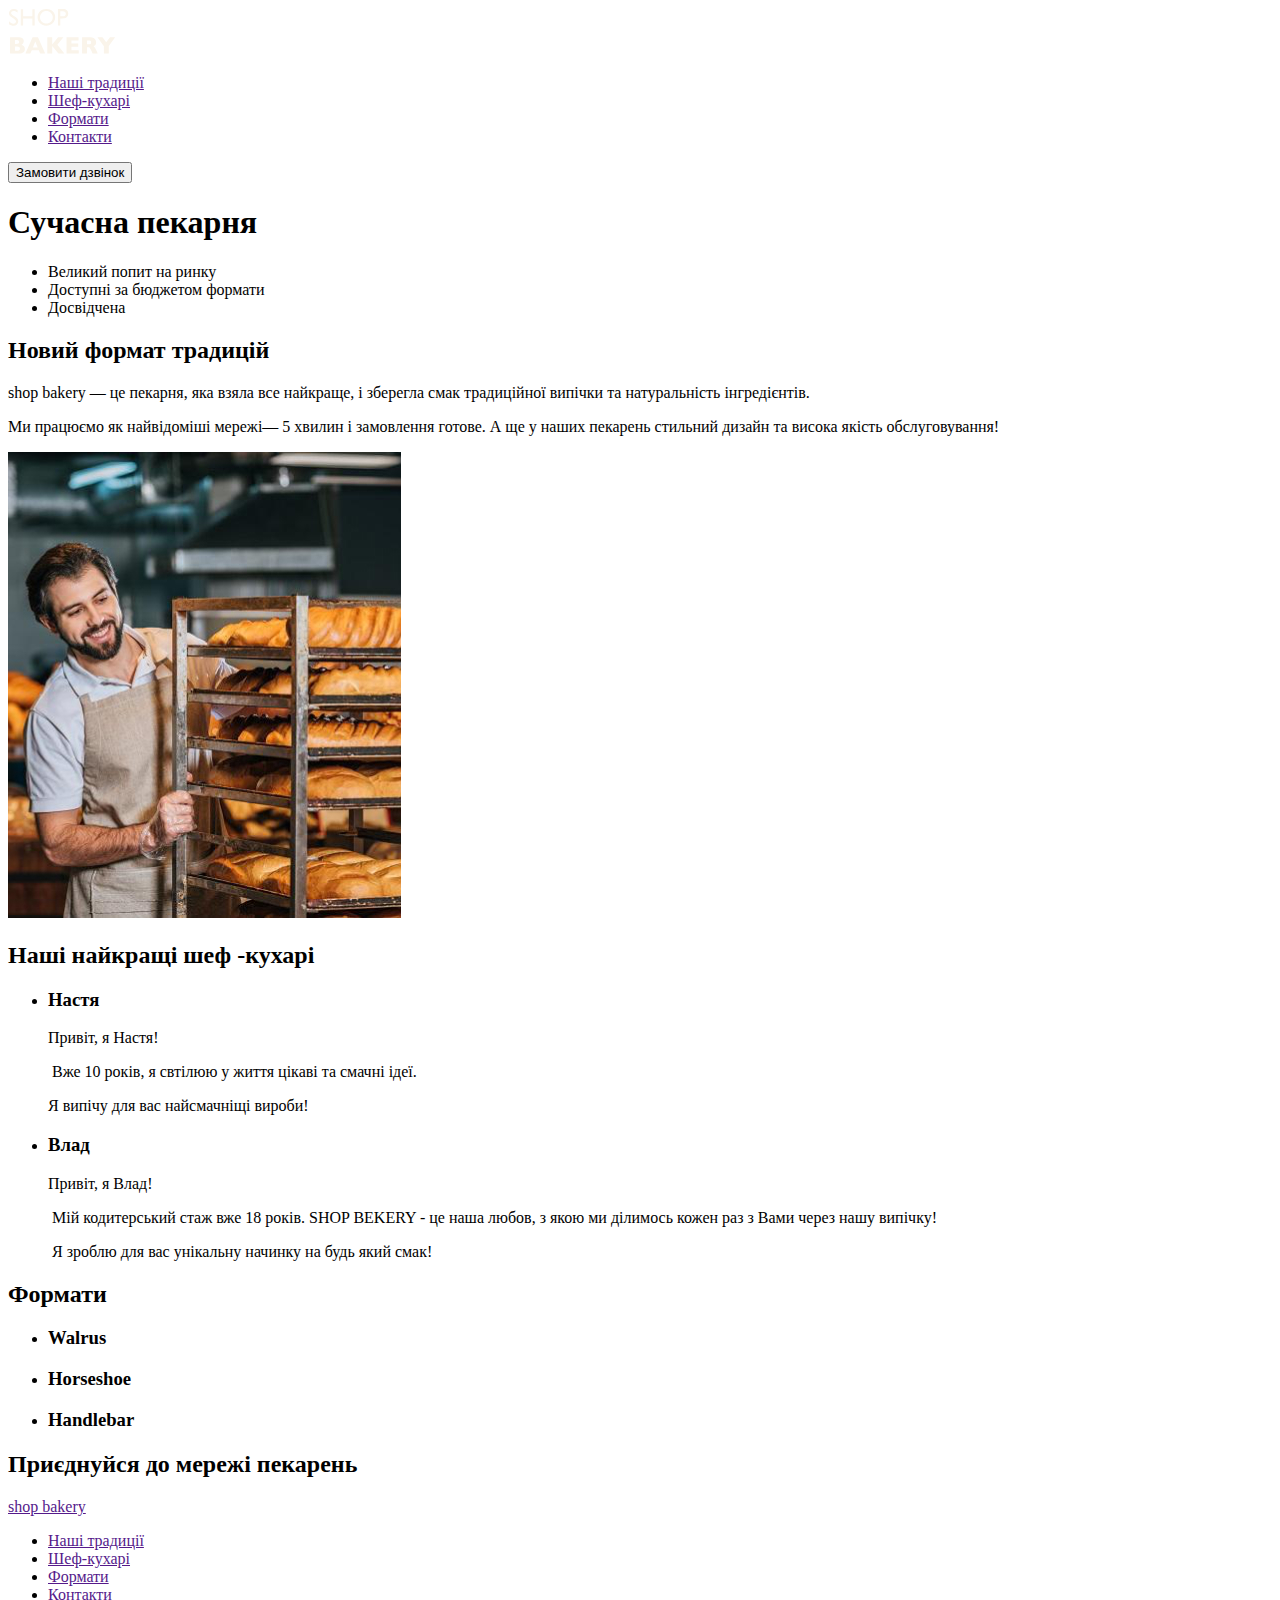
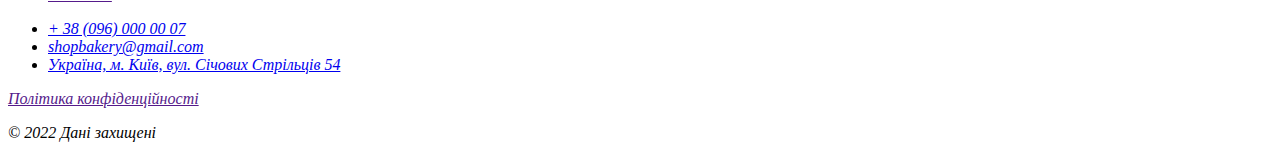
==== index.html @ 1fc8c107 "test" ====
<!DOCTYPE html>
<html lang="uk">
  <head>
    <meta charset="UTF-8" />
    <meta name="viewport" content="width=device-width, initial-scale=1.0" />
    <title>Сучасна пекарня</title>
  </head>
  <body>
    <header>
      <nav>
        <a href="">
          <img src="./images/logo.svg" alt="Логотип сучасної пекарні" />
        </a>

        <ul>
          <li><a href="">Наші традиції</a></li>
          <li><a href="">Шеф-кухарі</a></li>
          <li><a href="">Формати</a></li>
          <li><a href="">Контакти</a></li>
        </ul>
      </nav>
      <button type="button">Замовити дзвінок</button>
    </header>
    <main>
      <section>
        <!-- section 1 -->
        <h1>Сучасна пекарня</h1>
      </section>
      <section>
        <!-- section 2 -->
        <ul>
          <li>Великий попит на ринку</li>
          <li>Доступні за бюджетом формати</li>
          <li>Досвідчена</li>
        </ul>
        <h2>Новий формат традицій</h2>
        <p>
          <span>shop bakery</span> — це пекарня, яка взяла все найкраще, і
          зберегла смак традиційної випічки та натуральність інгредієнтів.
        </p>
        <p>
          Ми працюємо як найвідоміші мережі—
          <span>5 хвилин і замовлення готове</span>. А ще у наших пекарень
          стильний дизайн та висока якість обслуговування!
        </p>
        <img src="./images/baker-man.jpg" alt="Пекар зі стелажем батонів" />
      </section>
      <section>
        <!-- section 3 -->
        <h2>Наші найкращі шеф -кухарі</h2>
        <ul>
          <li>
            <article>
              <h3>Настя</h3>
              <p>Привіт, я Настя!</p>
              <p> Вже 10 років, я свтілюю у життя цікаві та смачні ідеї.</p>
              <p>Я випічу для вас найсмачніщі вироби!</p>
            </article>
          </li>
          <li>
            <article>
              <h3>Влад</h3>
              <p>Привіт, я Влад!</p>
              <p>
                 Мій кодитерський стаж вже 18 років. SHOP BEKERY - це наша
                любов, з якою ми ділимось кожен раз з Вами через нашу випічку!
              </p>
              <p> Я зроблю для вас унікальну начинку на будь який смак!</p>
            </article>
          </li>
        </ul>
      </section>
      <section>
        <!-- section 4 -->
        <h2>Формати</h2>
        <ul>
          <li>
            <article>
              <h3 lang="en">Walrus</h3>
            </article>
          </li>
          <li>
            <article>
              <h3 lang="en">Horseshoe</h3>
            </article>
          </li>
          <li>
            <article>
              <h3 lang="en">Handlebar</h3>
            </article>
          </li>
        </ul>
      </section>
      <!-- section 5 -->
      <section>
        <h2>Приєднуйся до мережі пекарень</h2>
      </section>
    </main>
    <footer>
      <nav>
        <a href="">shop bakery</a>
        <ul>
          <li><a href="">Наші традиції</a></li>
          <li><a href="">Шеф-кухарі</a></li>
          <li><a href="">Формати</a></li>
          <li><a href="">Контакти</a></li>
        </ul>
      </nav>
      <address>
        <ul>
          <li><a href="tel:+380960000007">+ 38 (096) 000 00 07</a></li>
          <li>
            <a href="mailto:shopbakery@gmail.com">shopbakery@gmail.com</a>
          </li>
          <li>
            <a href="https://maps.app.goo.gl/egBwfoQRzP44UQt46" target="_blank"
              >Україна, м. Київ, вул. Січових Стрільців 54</a
            >
          </li>
        </ul>
        <a href="" target="_blank">Політика конфіденційності</a>
        <p>© 2022 Дані захищені</p>
      </address>
    </footer>
  </body>
</html>
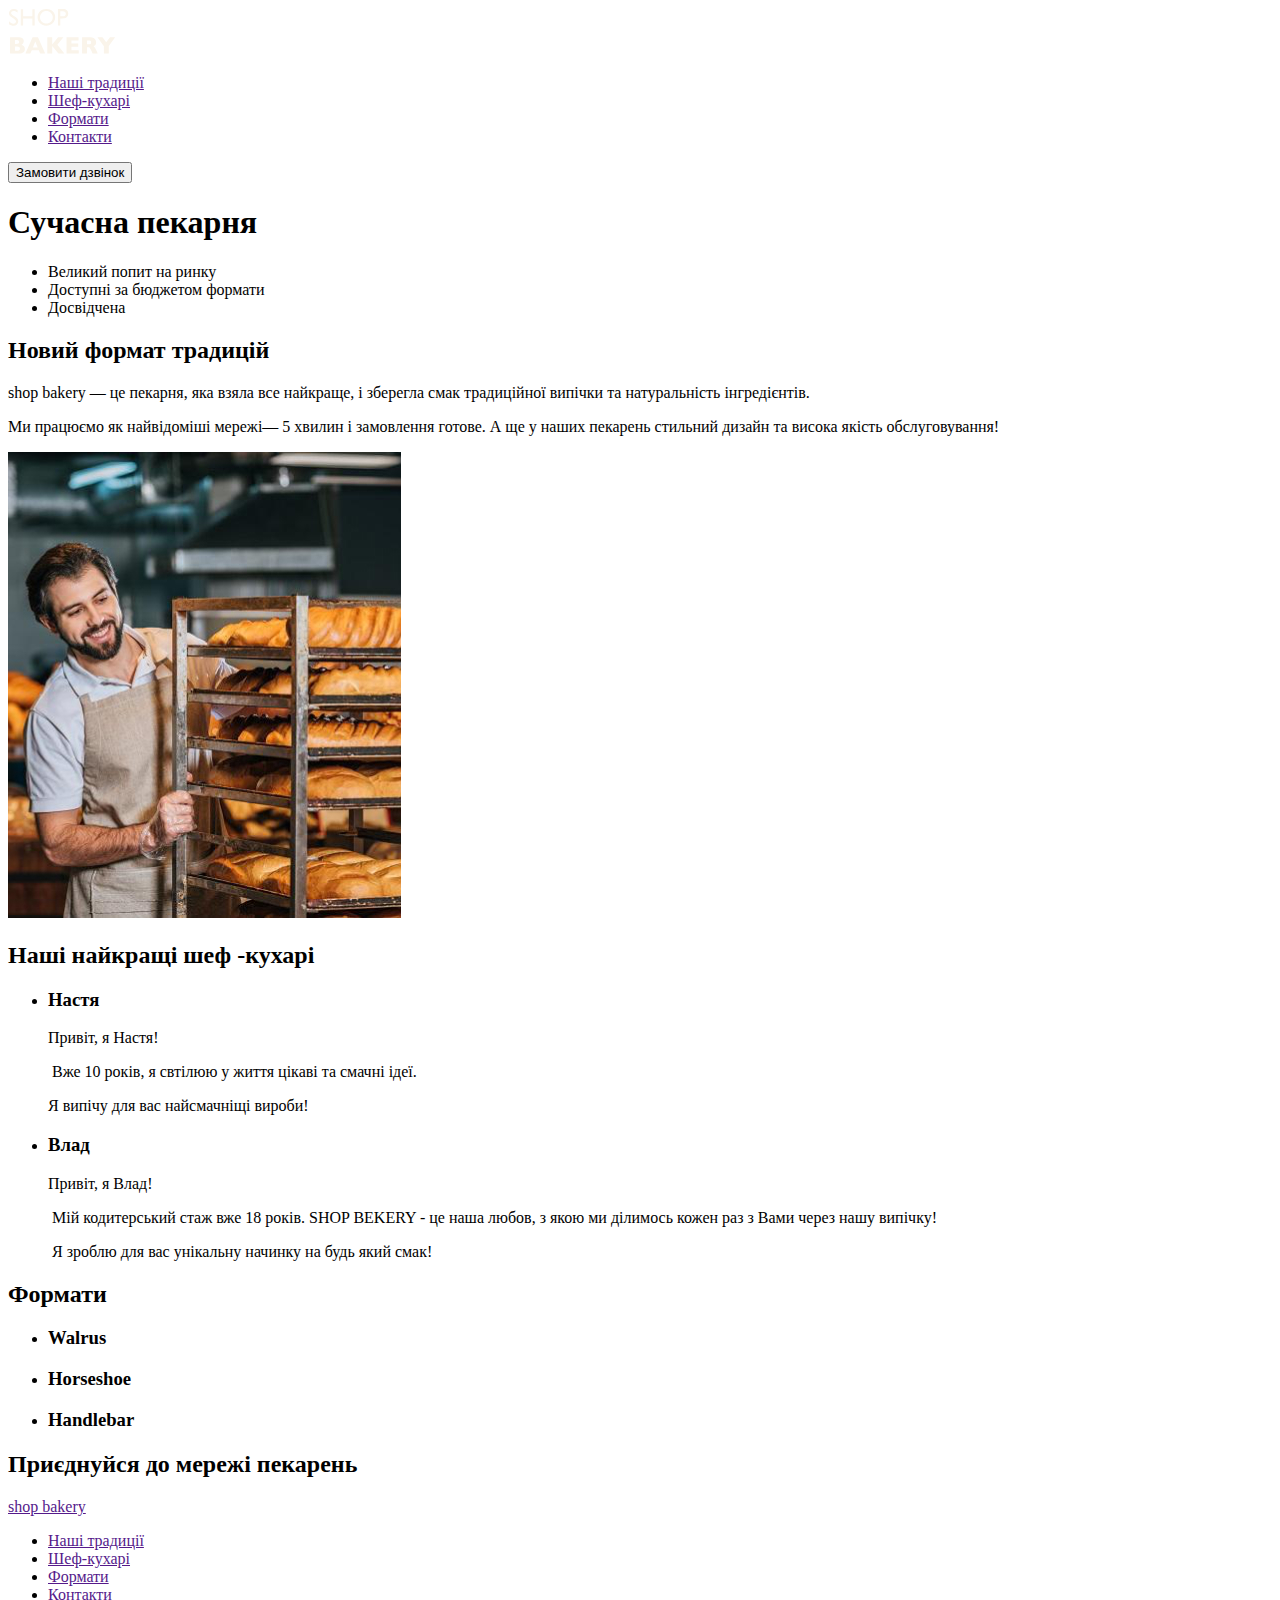
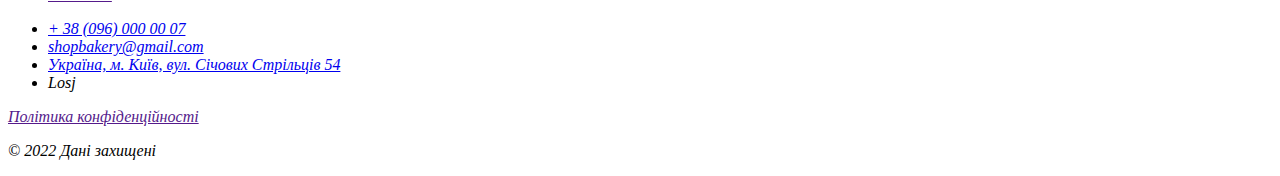
==== commit 1d10e988: "sjdhs" ====
--- a/index.html
+++ b/index.html
@@ -121,6 +121,7 @@
               >Україна, м. Київ, вул. Січових Стрільців 54</a
             >
           </li>
+          <li>Losj</li>
         </ul>
         <a href="" target="_blank">Політика конфіденційності</a>
         <p>© 2022 Дані захищені</p>
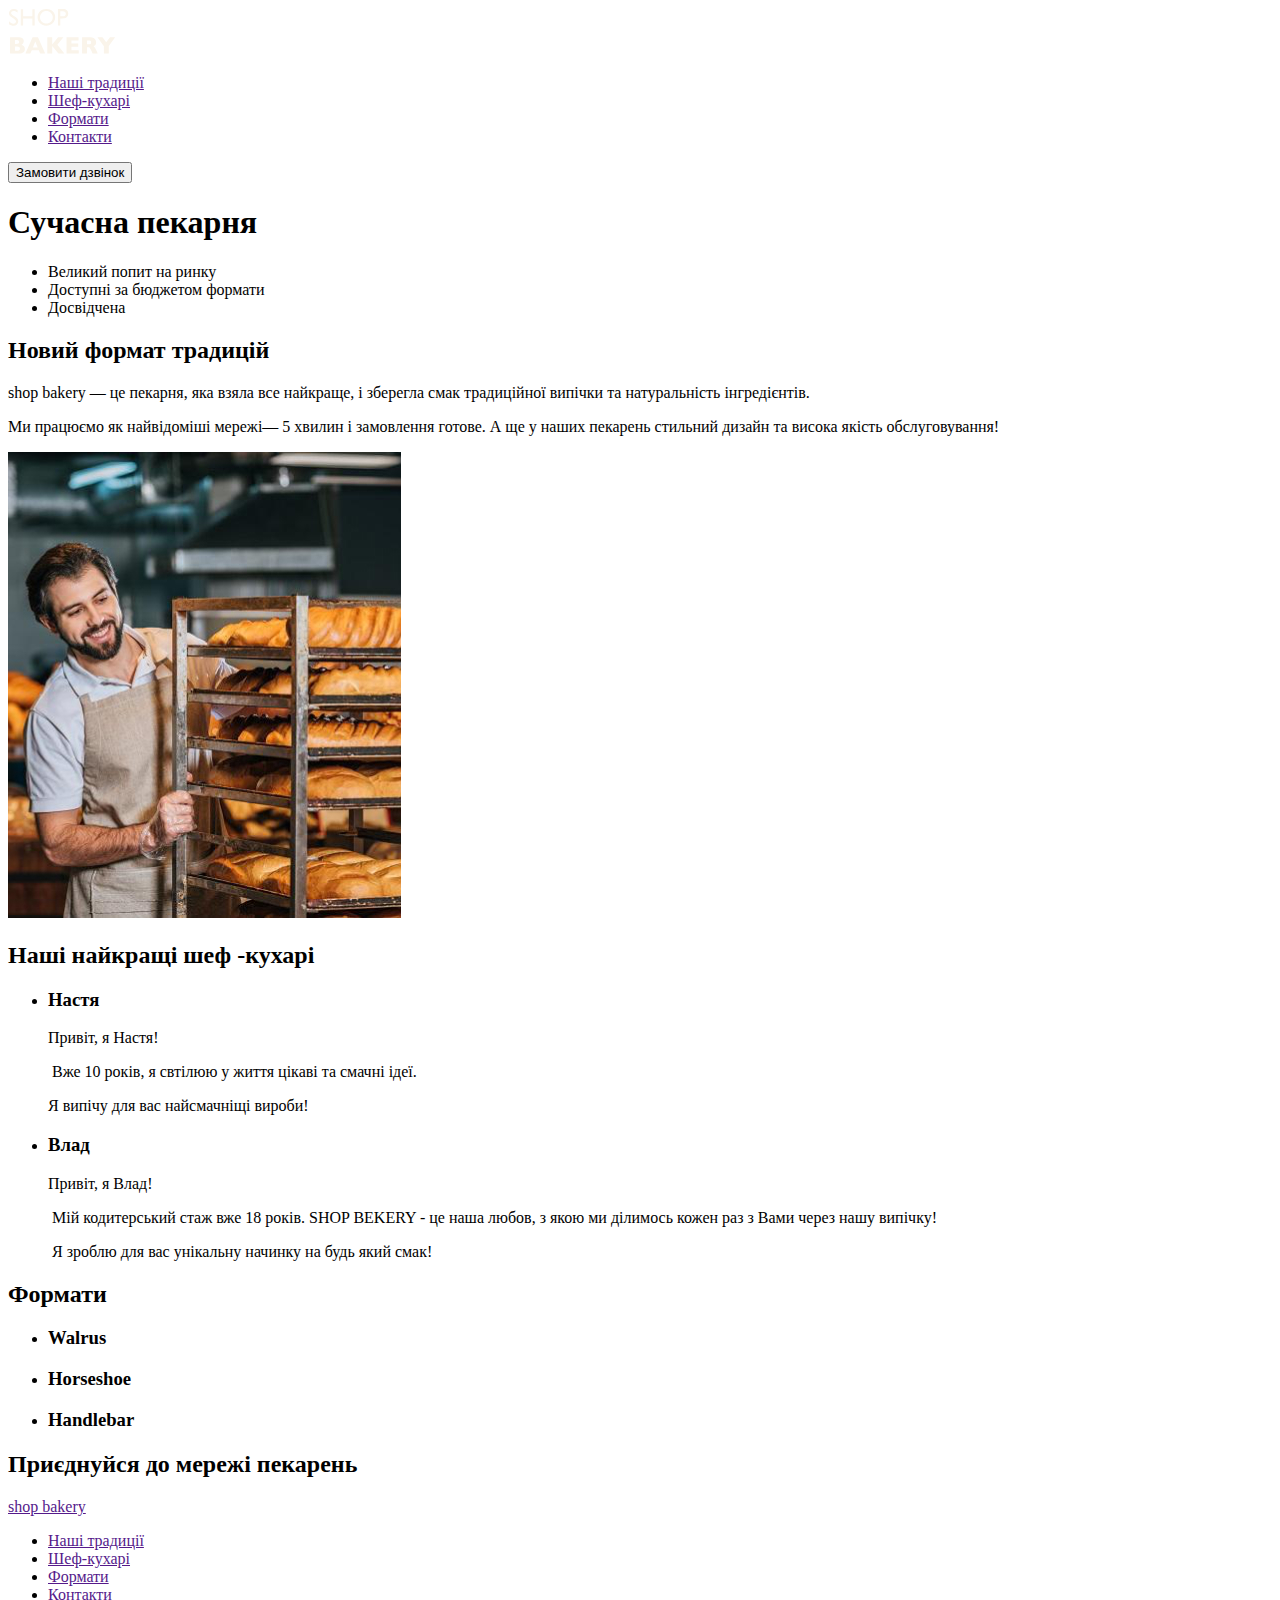
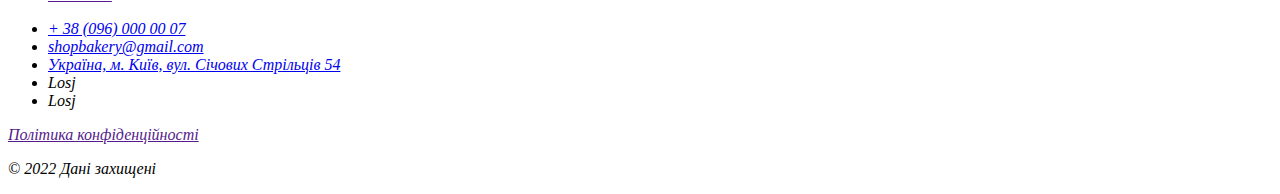
==== commit 99752166: "etst from plugin" ====
--- a/index.html
+++ b/index.html
@@ -122,6 +122,7 @@
             >
           </li>
           <li>Losj</li>
+          <li>Losj</li>
         </ul>
         <a href="" target="_blank">Політика конфіденційності</a>
         <p>© 2022 Дані захищені</p>
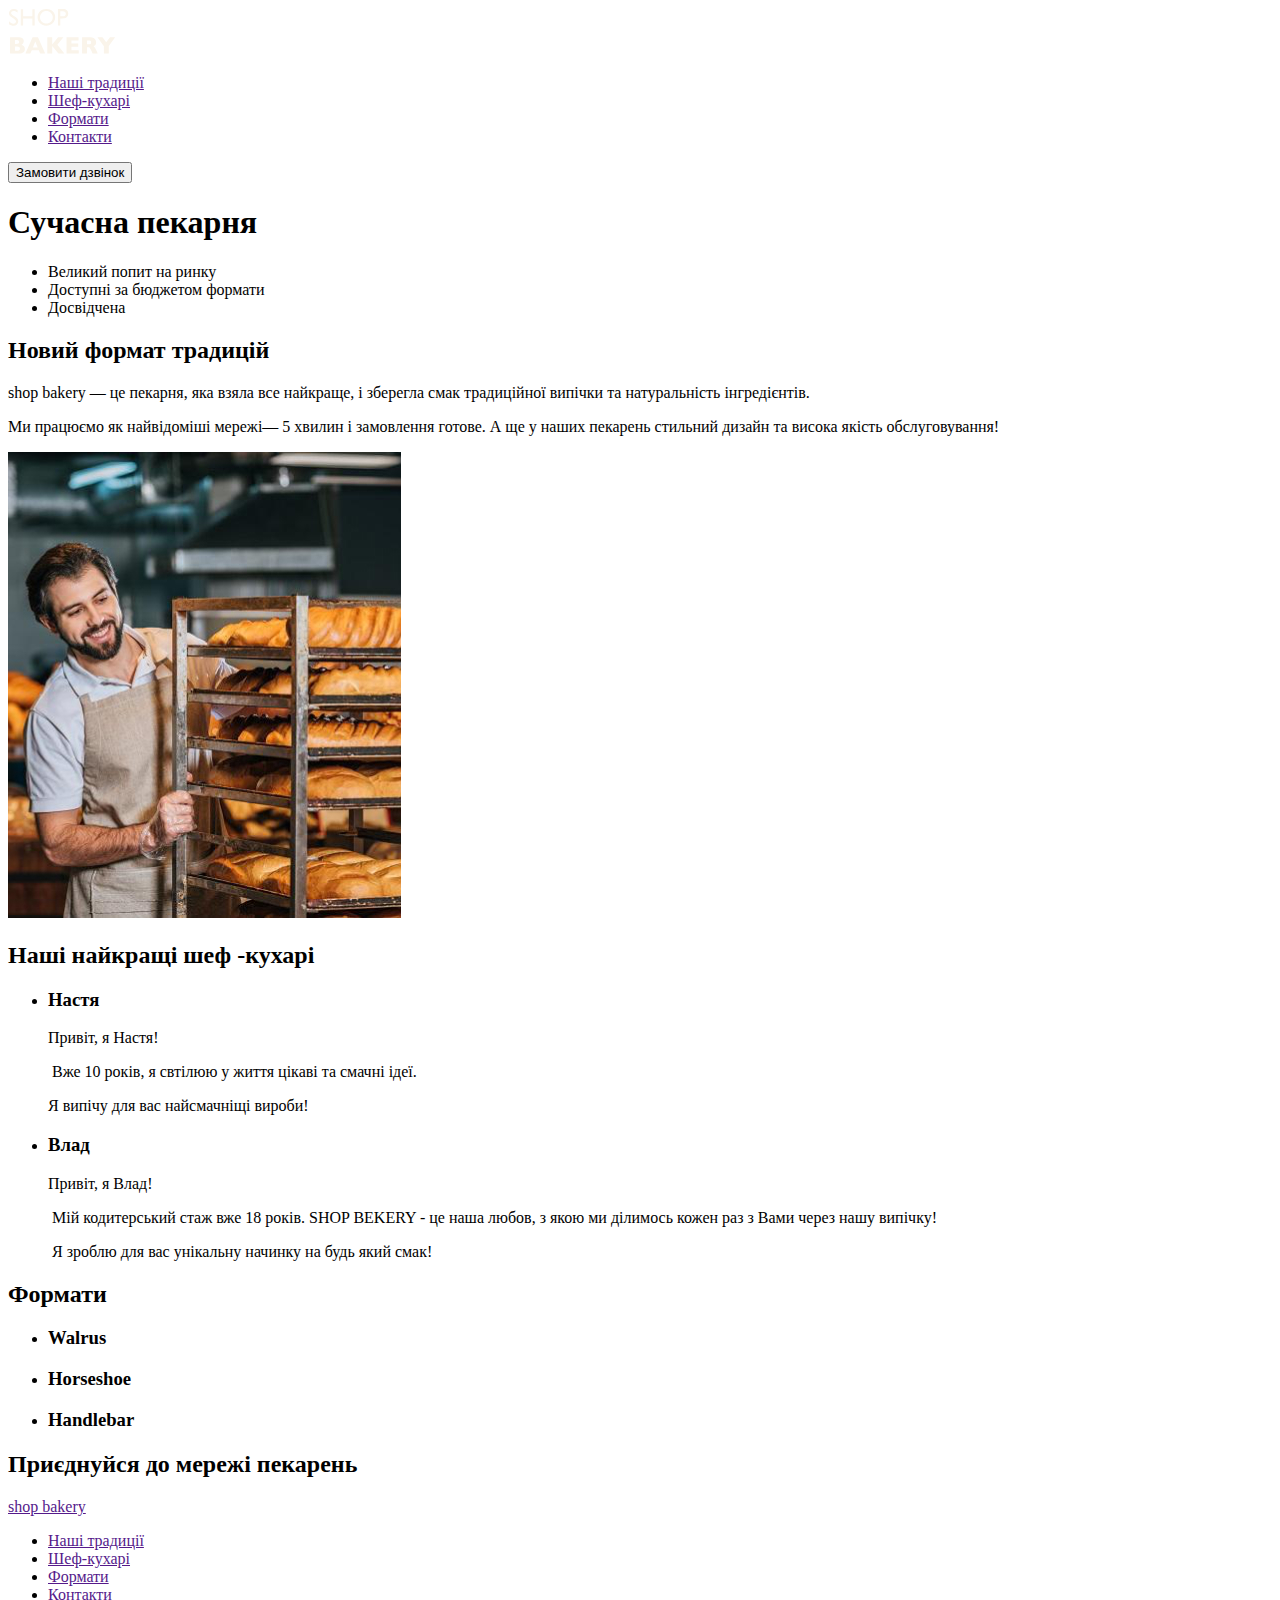
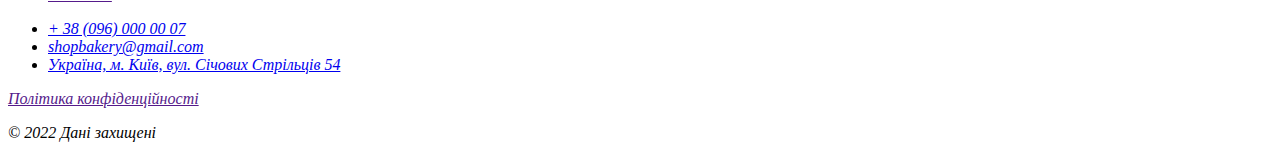
==== commit cd7a3839: "corrections" ====
--- a/index.html
+++ b/index.html
@@ -4,6 +4,16 @@
     <meta charset="UTF-8" />
     <meta name="viewport" content="width=device-width, initial-scale=1.0" />
     <title>Сучасна пекарня</title>
+    <script
+      src="https://cdn.jsdelivr.net/npm/@popperjs/core@2.11.8/dist/umd/popper.min.js"
+      integrity="sha384-I7E8VVD/ismYTF4hNIPjVp/Zjvgyol6VFvRkX/vR+Vc4jQkC+hVqc2pM8ODewa9r"
+      crossorigin="anonymous"
+    ></script>
+    <script
+      src="https://cdn.jsdelivr.net/npm/bootstrap@5.3.2/dist/js/bootstrap.min.js"
+      integrity="sha384-BBtl+eGJRgqQAUMxJ7pMwbEyER4l1g+O15P+16Ep7Q9Q+zqX6gSbd85u4mG4QzX+"
+      crossorigin="anonymous"
+    ></script>
   </head>
   <body>
     <header>
@@ -121,8 +131,6 @@
               >Україна, м. Київ, вул. Січових Стрільців 54</a
             >
           </li>
-          <li>Losj</li>
-          <li>Losj</li>
         </ul>
         <a href="" target="_blank">Політика конфіденційності</a>
         <p>© 2022 Дані захищені</p>
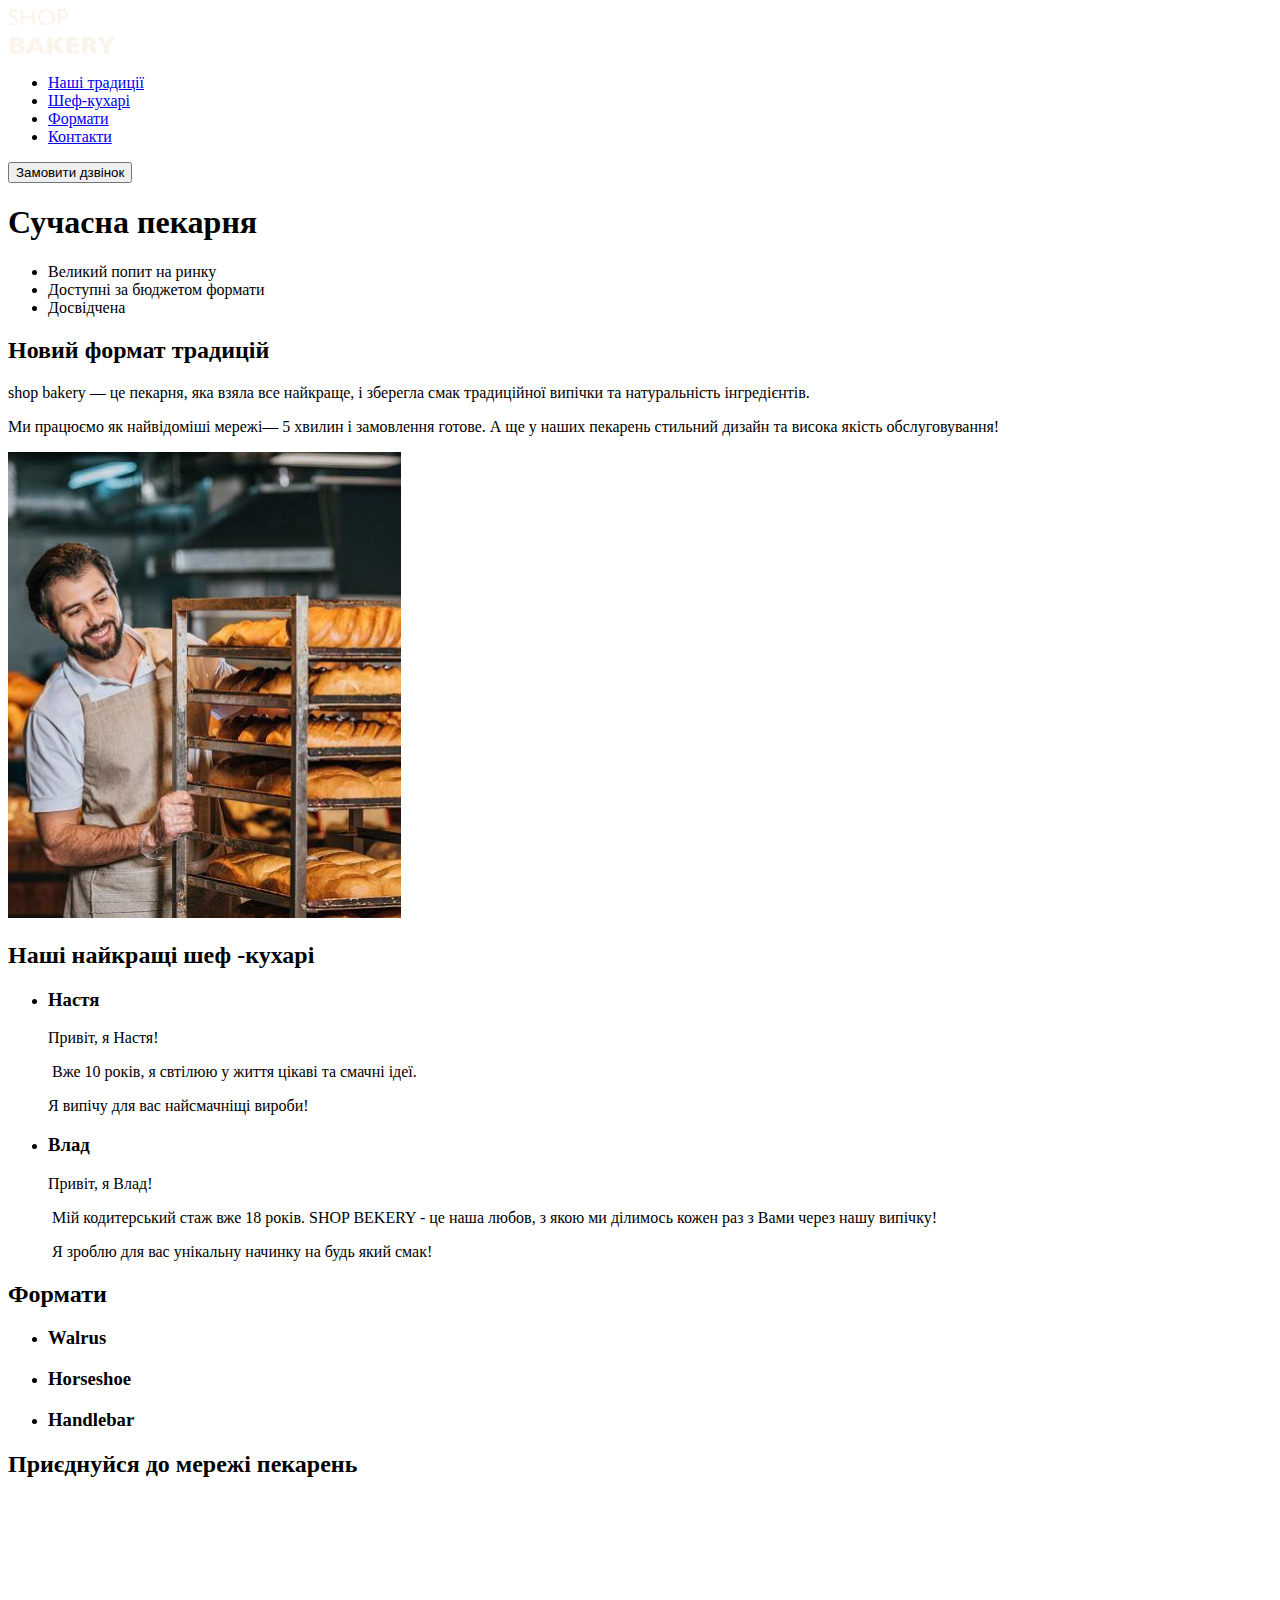
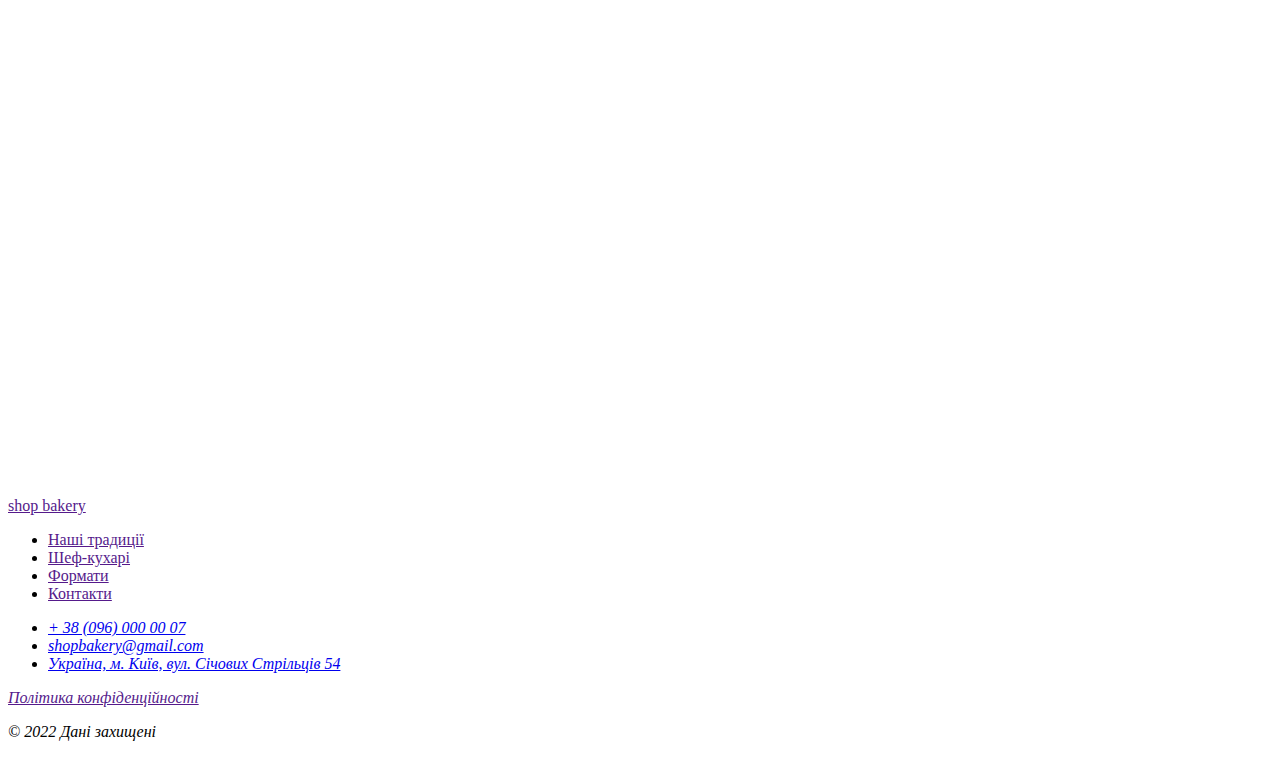
==== commit 50ad7fe0: "lesson #3" ====
--- a/index.html
+++ b/index.html
@@ -18,25 +18,25 @@
   <body>
     <header>
       <nav>
-        <a href="">
+        <a href="/">
           <img src="./images/logo.svg" alt="Логотип сучасної пекарні" />
         </a>
 
         <ul>
-          <li><a href="">Наші традиції</a></li>
-          <li><a href="">Шеф-кухарі</a></li>
-          <li><a href="">Формати</a></li>
-          <li><a href="">Контакти</a></li>
+          <li><a href="#traditions-section">Наші традиції</a></li>
+          <li><a href="#chefs-section">Шеф-кухарі</a></li>
+          <li><a href="#formats-section">Формати</a></li>
+          <li><a href="#contacts-section">Контакти</a></li>
         </ul>
       </nav>
       <button type="button">Замовити дзвінок</button>
     </header>
     <main>
-      <section>
+      <section id="traditions-section">
         <!-- section 1 -->
         <h1>Сучасна пекарня</h1>
       </section>
-      <section>
+      <section id="chefs-section">
         <!-- section 2 -->
         <ul>
           <li>Великий попит на ринку</li>
@@ -55,7 +55,7 @@
         </p>
         <img src="./images/baker-man.jpg" alt="Пекар зі стелажем батонів" />
       </section>
-      <section>
+      <section id="formats-section">
         <!-- section 3 -->
         <h2>Наші найкращі шеф -кухарі</h2>
         <ul>
@@ -84,7 +84,7 @@
           </li>
         </ul>
       </section>
-      <section>
+      <section id="contacts-section">
         <!-- section 4 -->
         <h2>Формати</h2>
         <ul>
@@ -108,6 +108,15 @@
       <!-- section 5 -->
       <section>
         <h2>Приєднуйся до мережі пекарень</h2>
+        <iframe
+          src="https://www.google.com/maps/embed?pb=!1m18!1m12!1m3!1d2540.1640531314047!2d30.491233500000003!3d50.4566697!2m3!1f0!2f0!3f0!3m2!1i1024!2i768!4f13.1!3m3!1m2!1s0x40d4ce637bfe1717%3A0x5370c2254ad1b952!2z0YPQuy4g0KHQtdGH0LXQstGL0YUg0KHRgtGA0LXQu9GM0YbQvtCyLCA1NCwg0JrQuNC10LIsINCj0LrRgNCw0LjQvdCwLCAwMjAwMA!5e0!3m2!1sru!2sro!4v1701694290386!5m2!1sru!2sro"
+          width="603"
+          height="595"
+          style="border: 0"
+          allowfullscreen=""
+          loading="lazy"
+          referrerpolicy="no-referrer-when-downgrade"
+        ></iframe>
       </section>
     </main>
     <footer>
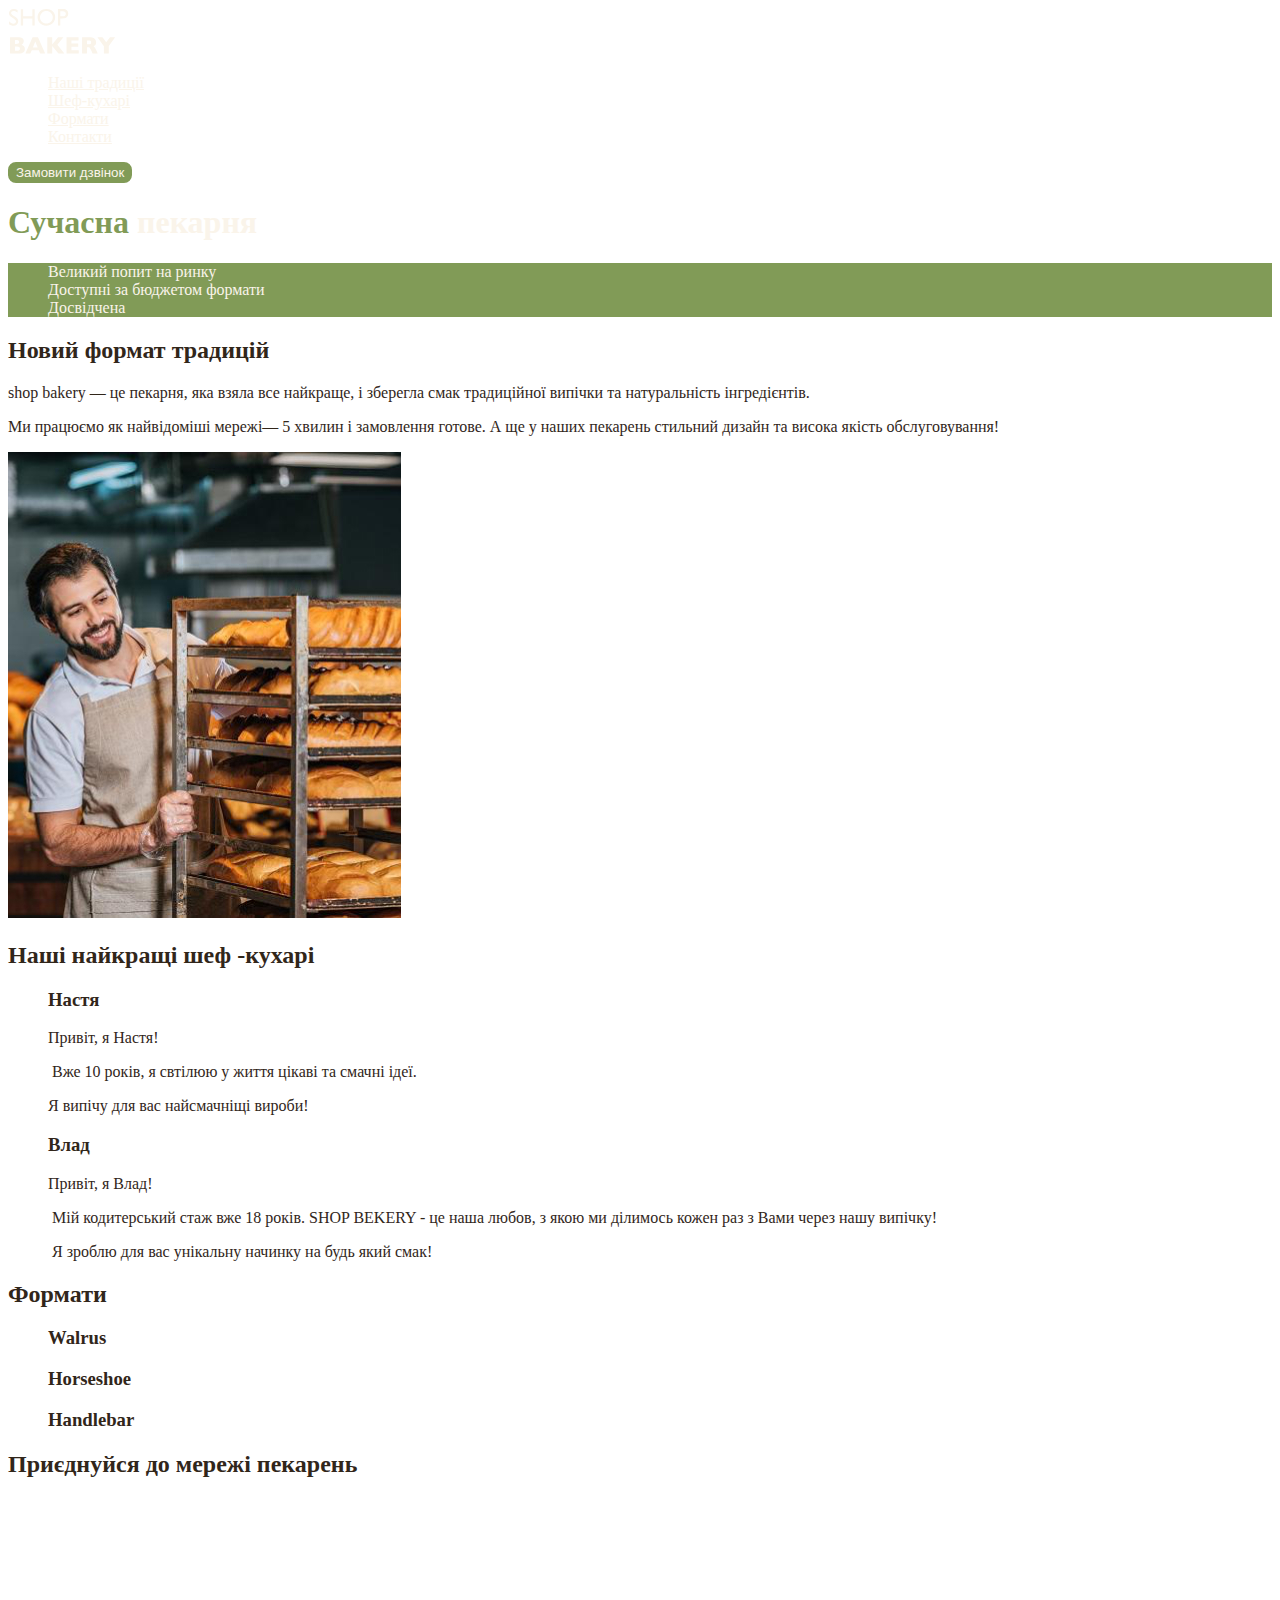
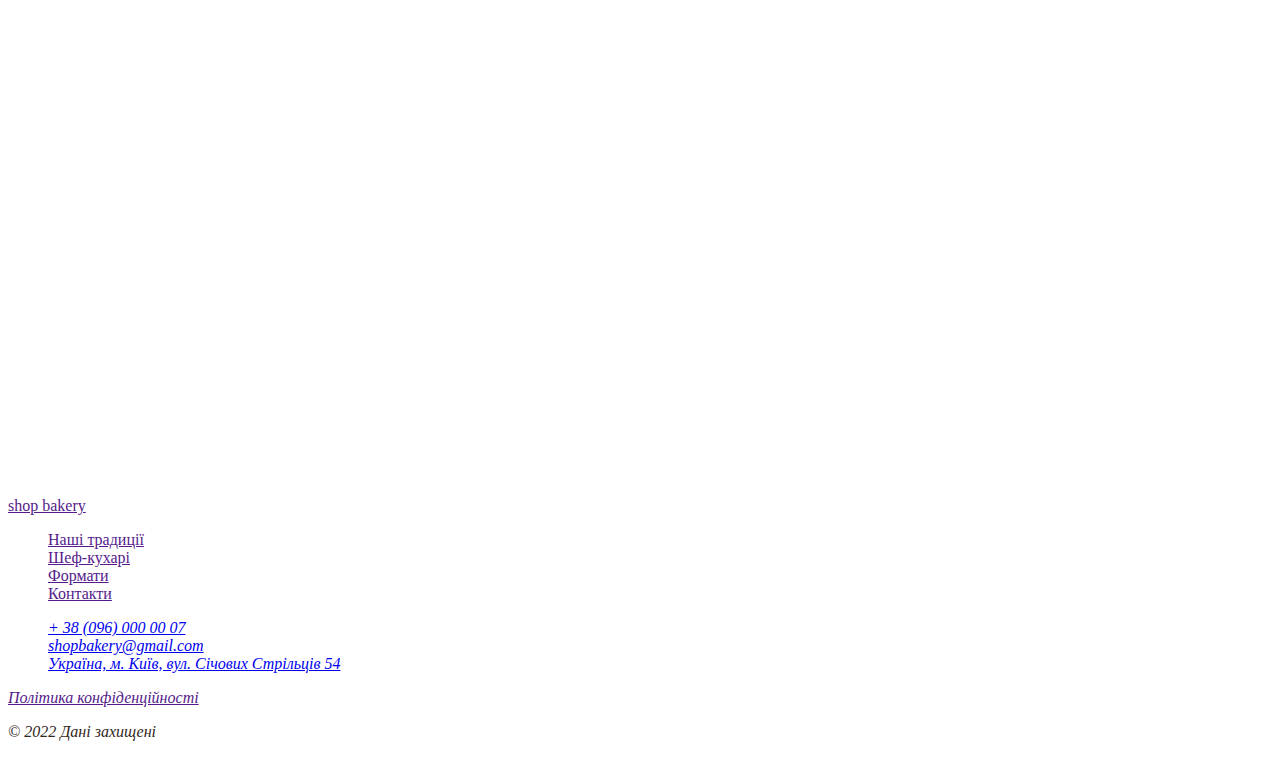
==== commit c33368ab: "styles" ====
--- a/index.html
+++ b/index.html
@@ -14,6 +14,7 @@
       integrity="sha384-BBtl+eGJRgqQAUMxJ7pMwbEyER4l1g+O15P+16Ep7Q9Q+zqX6gSbd85u4mG4QzX+"
       crossorigin="anonymous"
     ></script>
+    <link rel="stylesheet" href="/styles.css" />
   </head>
   <body>
     <header>
@@ -23,27 +24,27 @@
         </a>
 
         <ul>
-          <li><a href="#traditions-section">Наші традиції</a></li>
-          <li><a href="#chefs-section">Шеф-кухарі</a></li>
-          <li><a href="#formats-section">Формати</a></li>
-          <li><a href="#contacts-section">Контакти</a></li>
+          <li><a class="link" href="#traditions-section">Наші традиції</a></li>
+          <li><a class="link" href="#chefs-section">Шеф-кухарі</a></li>
+          <li><a class="link" href="#formats-section">Формати</a></li>
+          <li><a class="link" href="#contacts-section">Контакти</a></li>
         </ul>
       </nav>
-      <button type="button">Замовити дзвінок</button>
+      <button class="button" type="button">Замовити дзвінок</button>
     </header>
     <main>
       <section id="traditions-section">
         <!-- section 1 -->
-        <h1>Сучасна пекарня</h1>
+        <h1 class="hero-title"><span class="accent">Сучасна</span> пекарня</h1>
       </section>
       <section id="chefs-section">
         <!-- section 2 -->
-        <ul>
+        <ul class="advatages-list">
           <li>Великий попит на ринку</li>
           <li>Доступні за бюджетом формати</li>
           <li>Досвідчена</li>
         </ul>
-        <h2>Новий формат традицій</h2>
+        <h2 class="section-title">Новий формат традицій</h2>
         <p>
           <span>shop bakery</span> — це пекарня, яка взяла все найкраще, і
           зберегла смак традиційної випічки та натуральність інгредієнтів.
@@ -57,7 +58,7 @@
       </section>
       <section id="formats-section">
         <!-- section 3 -->
-        <h2>Наші найкращі шеф -кухарі</h2>
+        <h2 class="section-title">Наші найкращі шеф -кухарі</h2>
         <ul>
           <li>
             <article>
@@ -86,7 +87,7 @@
       </section>
       <section id="contacts-section">
         <!-- section 4 -->
-        <h2>Формати</h2>
+        <h2 class="section-title">Формати</h2>
         <ul>
           <li>
             <article>
@@ -107,7 +108,7 @@
       </section>
       <!-- section 5 -->
       <section>
-        <h2>Приєднуйся до мережі пекарень</h2>
+        <h2 class="section-title">Приєднуйся до мережі пекарень</h2>
         <iframe
           src="https://www.google.com/maps/embed?pb=!1m18!1m12!1m3!1d2540.1640531314047!2d30.491233500000003!3d50.4566697!2m3!1f0!2f0!3f0!3m2!1i1024!2i768!4f13.1!3m3!1m2!1s0x40d4ce637bfe1717%3A0x5370c2254ad1b952!2z0YPQuy4g0KHQtdGH0LXQstGL0YUg0KHRgtGA0LXQu9GM0YbQvtCyLCA1NCwg0JrQuNC10LIsINCj0LrRgNCw0LjQvdCwLCAwMjAwMA!5e0!3m2!1sru!2sro!4v1701694290386!5m2!1sru!2sro"
           width="603"
--- a/styles.css
+++ b/styles.css
@@ -0,0 +1,47 @@
+:root {
+  --color-brand-light: #819b57;
+  --color-brand-dark: #465929;
+  --color-primary-dark: #31261a;
+  --color-primary-white: #faf4ea;
+}
+/* base */
+body {
+  color: var(--color-primary-dark);
+}
+ul {
+  list-style-type: none;
+}
+/* button */
+.button {
+  color: var(--color-primary-white);
+  border-radius: 8px;
+  border: 2px solid var(--color-brand-light);
+  background: var(--color-brand-light);
+  cursor: pointer;
+}
+.button:hover {
+  color: var(--color-brand-dark);
+  background-color: transparent;
+}
+/* link */
+.link {
+  color: var(--color-primary-white);
+}
+.link:hover {
+  color: var(--color-brand-light);
+}
+/* section 1 */
+.hero-title {
+  color: var(--color-primary-white);
+}
+.hero-title .accent {
+  color: var(--color-brand-light);
+}
+/* section 2 */
+.advatages-list {
+  color: var(--color-primary-white);
+  background: var(--color-brand-light);
+}
+.section-title {
+  color: var(--color-primary-dark);
+}
